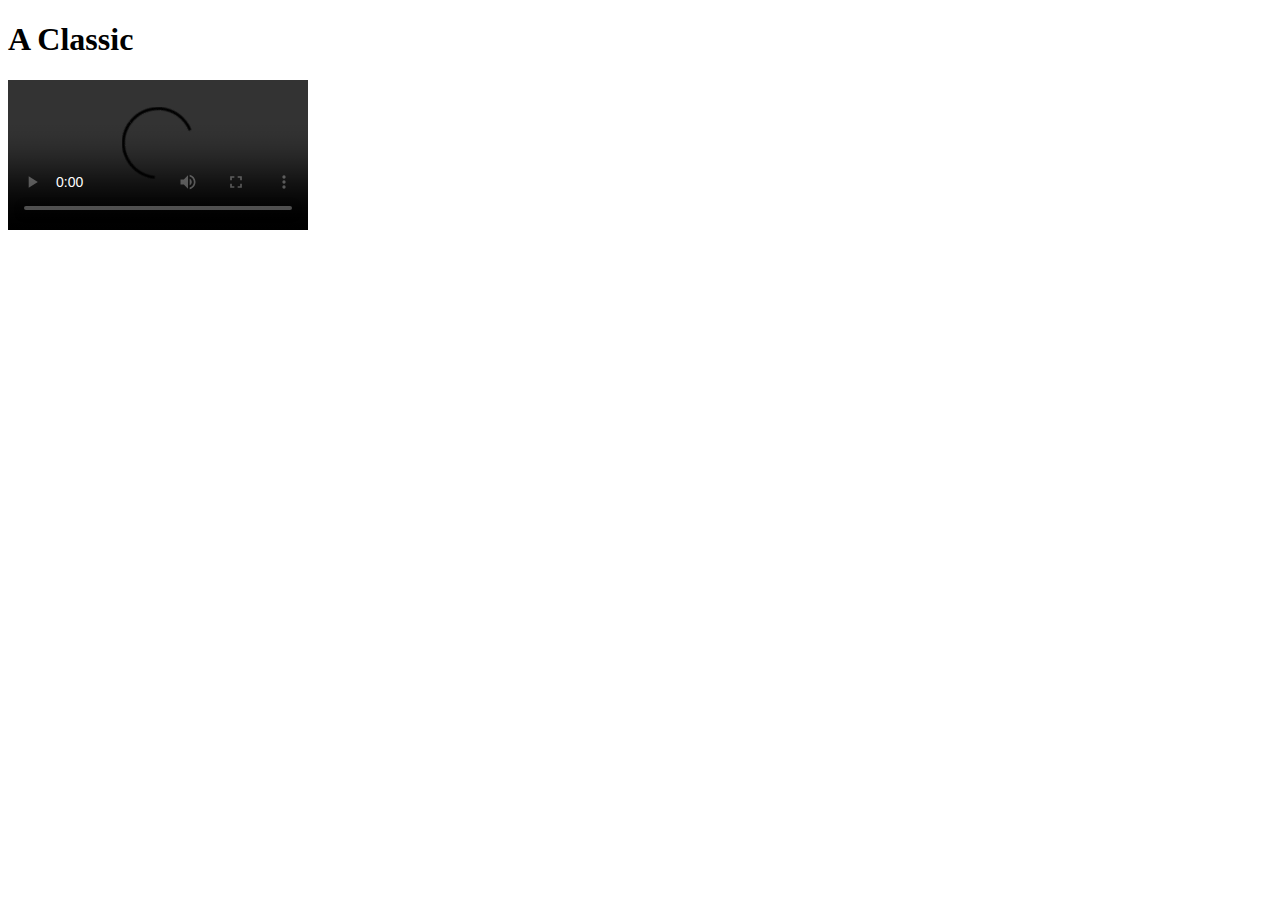
==== annotation/index.html @ 660dcfb2 "Wrote JavaScript to display lyrics based on video time" ====
<!DOCTYPE html>
<html>
<head>
<meta charset="utf-8" />
<title>A Classic</title>
<link rel="stylesheet" href="style.css" type="text/css" />
</head>

<body>

<h1 id="title">A Classic</h1>

<video src="https://www.cs.tufts.edu/comp/20/classic.mp4" id="a_classic" controls></video>
<div id="lyrics"></div>

<script>
    lyrics_elem = document.getElementById("lyrics");
	vid_elem = document.getElementById("a_classic");
    vid_elem.addEventListener("timeupdate", function(){displayLyrics()});
    
    function displayLyrics() {
        
        if  (vid_elem.currentTime < 9 || 
            (vid_elem.currentTime >= 72 && vid_elem.currentTime < 80) || 
            (vid_elem.currentTime >= 126 && vid_elem.currentTime < 135) || 
            (vid_elem.currentTime >= 150 && vid_elem.currentTime < 158)){
            lyrics_elem.innerHTML = "<p></p>";
        }    
        else if (vid_elem.currentTime >= 9 && vid_elem.currentTime < 25) {
            lyrics_elem.innerHTML = "<p> Children have You ever met the Bogeyman before </p> \
            <p>No, of course You haven't for You're much too good, I'm sure; </p> \
            <p>Don't You be afraid of him if he should visit You, </p> \
            <p>He's a great big coward, so I'll tell You what to do </p>";
        }
        else if (vid_elem.currentTime >= 25 && vid_elem.currentTime < 41) {
            lyrics_elem.innerHTML = "<p> Hush, hush, hush, here comes the Bogeyman, </p> \
            <p>Don't let him come too close to You, he'll catch you if he can. </p> \
            <p>Just pretend that you're a crocodile </p> \
            <p>And you will find that Bogeyman will run away a mile. </p>";
        }
        else if (vid_elem.currentTime >= 41 && vid_elem.currentTime < 56) {
            lyrics_elem.innerHTML = "<p> Say Shoo shoo and stick him with a pin </p> \
            <p>Bogeyman will very nearly jump out of his skin </p> \
            <p>Say buzz buzz just like the wasps that sting </p> \
            <p>Bogeyman will think you are an elephant with wings </p>";
        }
        else if (vid_elem.currentTime >= 56 && vid_elem.currentTime < 72) {
            lyrics_elem.innerHTML = "<p> Hush, hush, hush, here comes the Bogeyman </p> \
            <p>Tell him you've got soldiers in your bed </p> \
            <p>For he will never guess that they are only made of lead </p>";
        }
        else if (vid_elem.currentTime >= 80 && vid_elem.currentTime < 95) {
            lyrics_elem.innerHTML = "<p> Say Hush hush, he'll think that you're asleep </p> \
            <p>If you make a lovely snore away he'll softly creep </p> \
            <p>Sing this tune you children one and all </p> \
            <p>Bogeyman will run away, he'll think it's Henry Hall! </p>";
        }
        else if (vid_elem.currentTime >= 95 && vid_elem.currentTime < 110) {
            lyrics_elem.innerHTML = "<p> When the shadows of the evening creep across the sky </p> \
            <p>And your Mummy comes upstairs to sing a lullaby </p> \
            <p>Tell her that the bogeyman no longer frightens you </p> \
            <p>Uncle Henry's very kindly told you what to do </p>";
        }
        else if (vid_elem.currentTime >= 110 && vid_elem.currentTime < 126) {
            lyrics_elem.innerHTML = "<p> Hush, hush, hush, here comes the Bogeyman </p> \
            <p>Don't let him come too close to you, He'll catch you if he can. </p> \
            <p>Just pretend your teddy bear's a dog </p> \
            <p>Then shout out, 'Fetch him, Teddy!' and he'll hop off like a frog. </p>";
        }
        else if (vid_elem.currentTime >= 135 && vid_elem.currentTime < 150) {
            lyrics_elem.innerHTML = "<p> Say Meoow, pretend that you're a cat </p> \
            <p>He'll think you may scratch him that make him fall down flat </p> \
            <p>Just pretend he isn't really there </p> \
            <p>You will find that Bogey man will vanish in thin air </p>";
        }
        else if (vid_elem.currentTime >= 158) {
            lyrics_elem.innerHTML = "<p> Here's one way to catch him without fail </p> \
            <p>Just keep a little salt with you </p> \
            <p>and put it on his tail </p>";
        }
    }
    
</script>
</body>
</html>
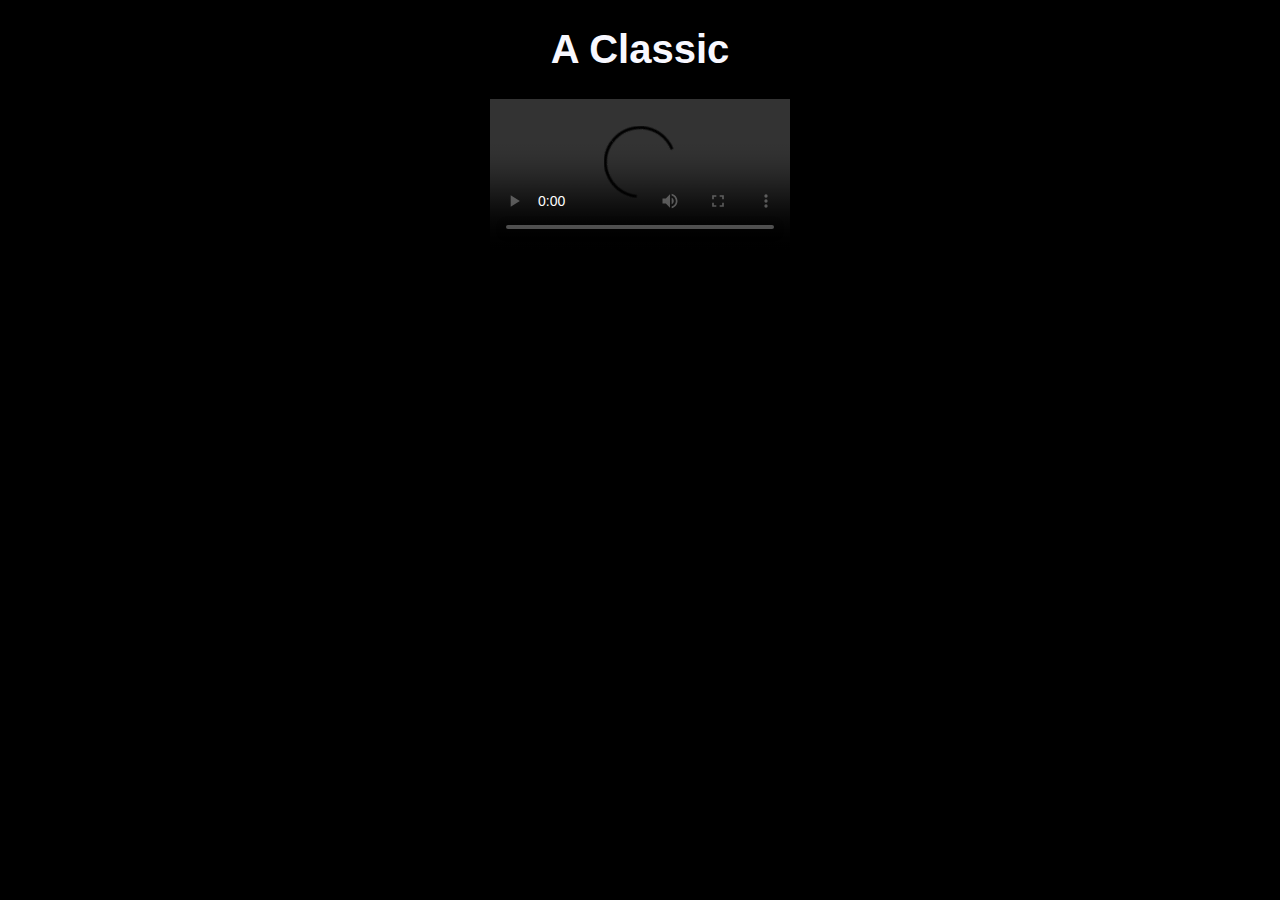
==== commit d6f383a1: "Added a stylesheet" ====
--- a/annotation/index.html
+++ b/annotation/index.html
@@ -19,7 +19,6 @@
     vid_elem.addEventListener("timeupdate", function(){displayLyrics()});
     
     function displayLyrics() {
-        
         if  (vid_elem.currentTime < 9 || 
             (vid_elem.currentTime >= 72 && vid_elem.currentTime < 80) || 
             (vid_elem.currentTime >= 126 && vid_elem.currentTime < 135) || 
--- a/annotation/style.css
+++ b/annotation/style.css
@@ -0,0 +1,21 @@
+body {
+    background: black;
+    font-family: Helvetica, sans-serif;
+}
+
+h1 {
+    color: ghostwhite;
+    text-align: center;
+    font-size: 40px;
+}
+
+p {
+    color: ghostwhite;
+    text-align: center;
+    font-size: 20px;
+}
+
+#a_classic {
+    display: block;
+    margin: 0 auto;
+}